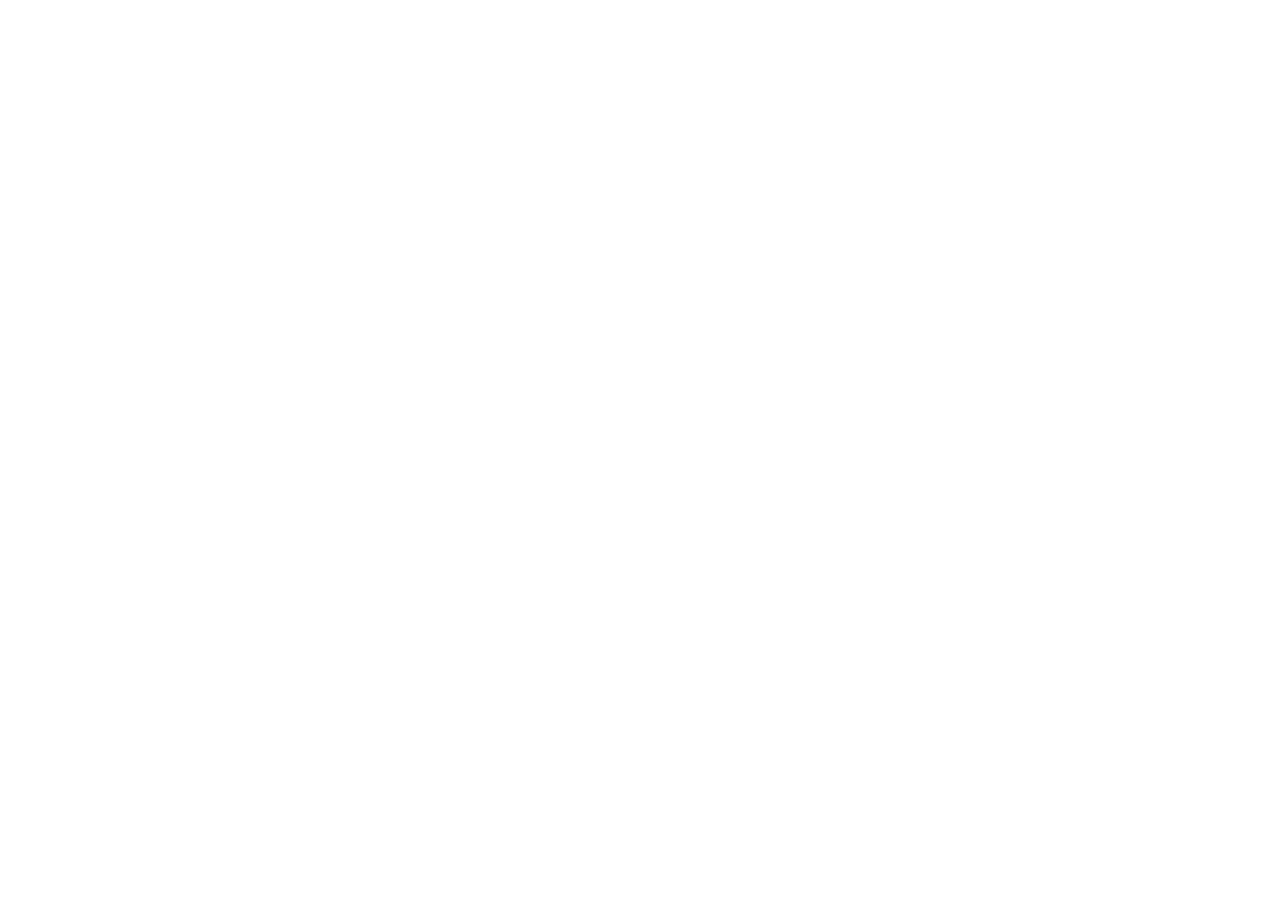
==== TEST.HTML @ f23ba965 "Create TEST.HTML" ====
<!DOCTYPE html>
<HTML>
  <head>
    <link rel= "stylesheet" href="stylesheet.css>
    </head>
    <body>
    
  <ul>
      <li> Hello</li>
      <li>test</li>
      <li>more text</li>
  </ul>
  </body>
  </html>
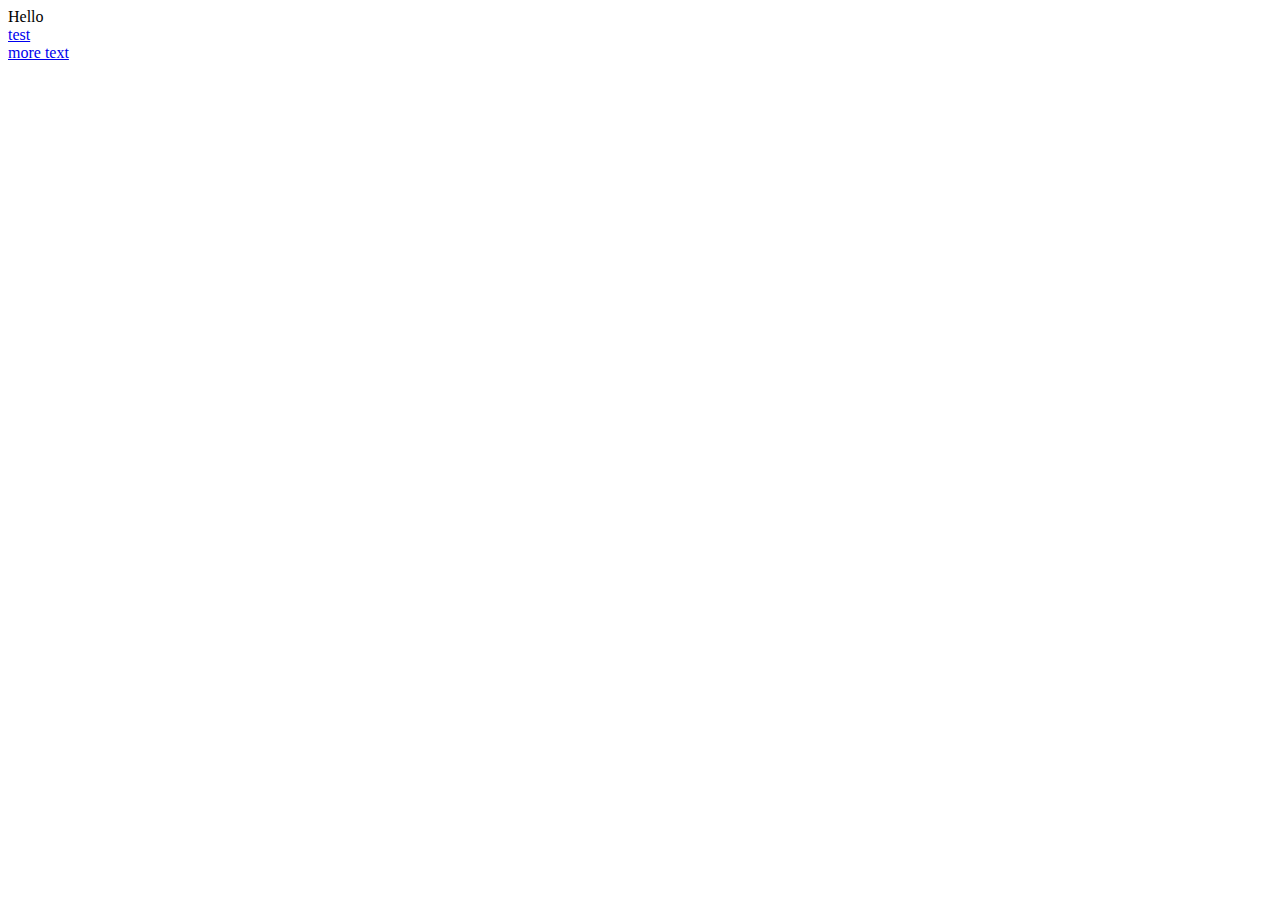
==== commit 7497e186: "Update TEST.HTML" ====
--- a/TEST.HTML
+++ b/TEST.HTML
@@ -1,14 +1,13 @@
 <!DOCTYPE html>
 <HTML>
   <head>
-    <link rel= "stylesheet" href="stylesheet.css>
-    </head>
-    <body>
-    
-  <ul>
-      <li> Hello</li>
-      <li>test</li>
-      <li>more text</li>
-  </ul>
-  </body>
-  </html>
+    <link rel= "stylesheet" href="STYLESHEET.CSS>
+   </head>
+   <body>
+             <ul>
+                     <li><a href="#">Hello</a></li>
+                     <li><a href="#">test</a></li>
+                     <li><a href="#">more text</a></li>
+            </ul>
+   </body>
+   </html>
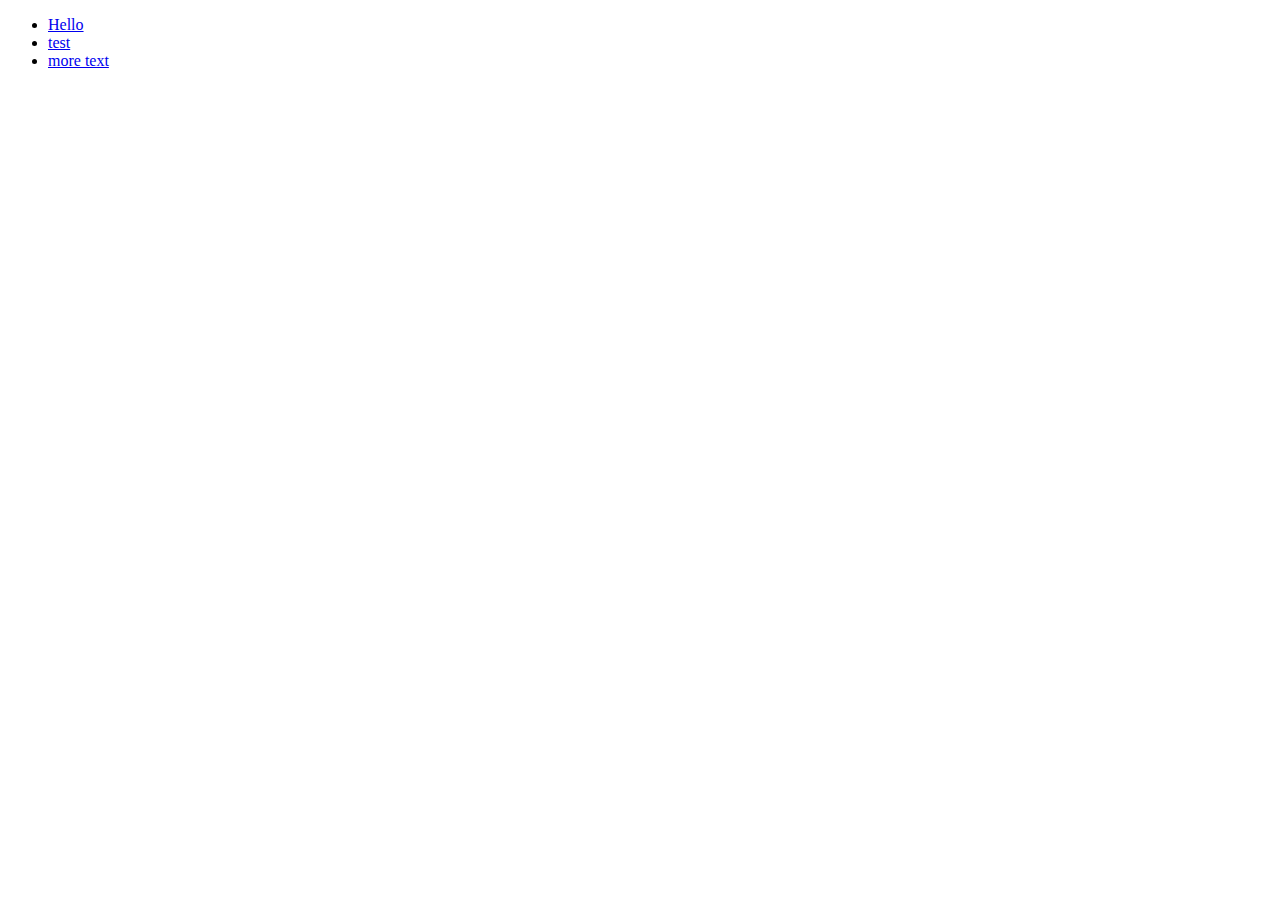
==== commit d13e19f5: "Update TEST.HTML" ====
--- a/TEST.HTML
+++ b/TEST.HTML
@@ -1,7 +1,7 @@
 <!DOCTYPE html>
 <HTML>
   <head>
-    <link rel= "stylesheet" href="STYLESHEET.CSS>
+    <link rel= "stylesheet" href="STYLESHEET.CSS">
    </head>
    <body>
              <ul>
--- a/STYLESHEET.CSS
+++ b/STYLESHEET.CSS
@@ -0,0 +1,5 @@
+
+p {
+	color: red;
+	text-align: center;
+}
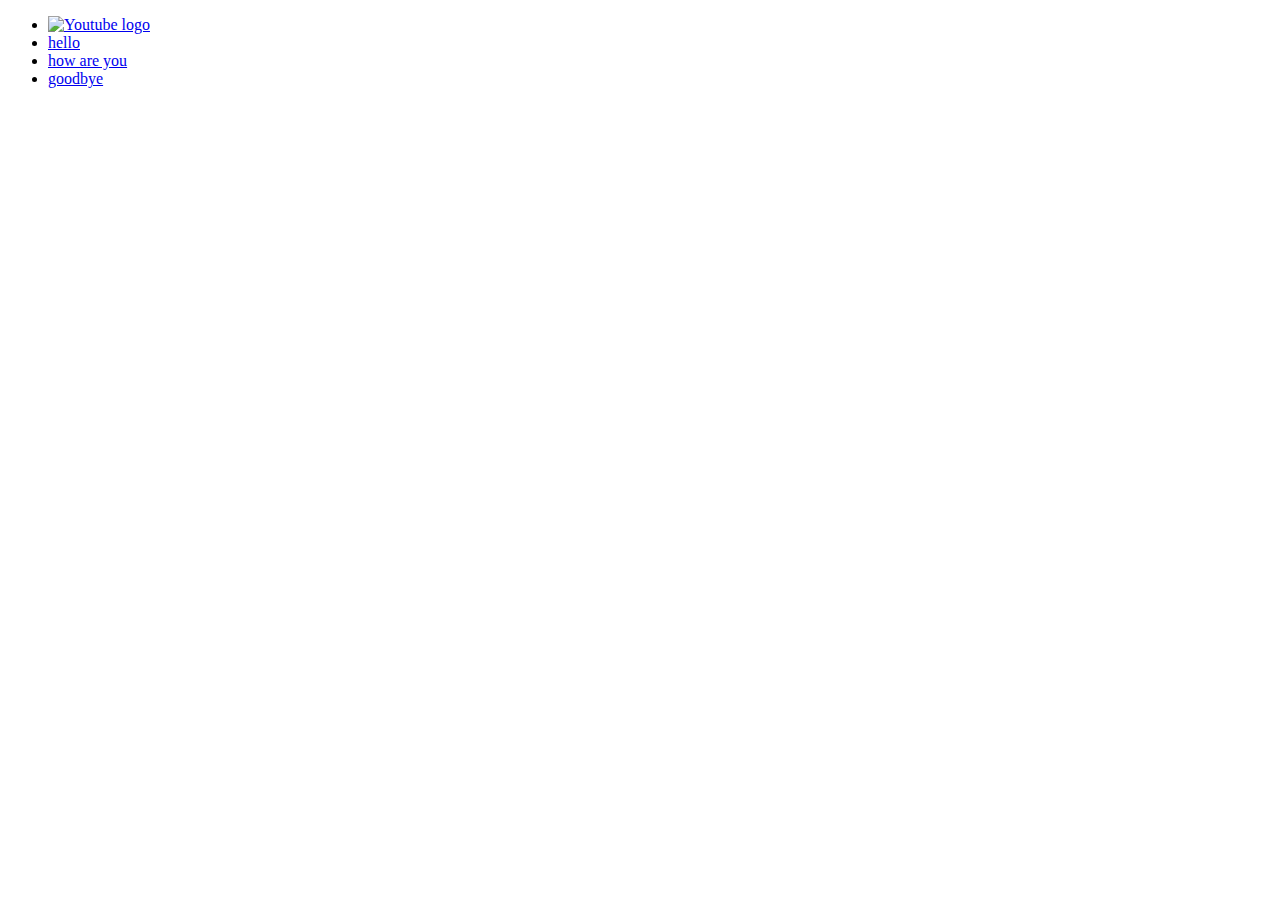
==== commit c04f1459: "Update TEST.HTML" ====
--- a/TEST.HTML
+++ b/TEST.HTML
@@ -1,13 +1,14 @@
 <!DOCTYPE html>
-<HTML>
-  <head>
-    <link rel= "stylesheet" href="STYLESHEET.CSS">
-   </head>
-   <body>
-             <ul>
-                     <li><a href="#">Hello</a></li>
-                     <li><a href="#">test</a></li>
-                     <li><a href="#">more text</a></li>
-            </ul>
-   </body>
-   </html>
+  <html>
+    <head>
+      <link rel="stylesheet" href="stylesheet3.css">
+    </head>
+    <body>
+      <ul> 
+        <li><a href="https://www.youtube.com/channel/UCXjie9qvhn5N9tm257PubwQ"><img src="new-youtube-logo.jpg" alt="Youtube logo" width="50" height="30"></a></li>
+        <li><a href="#">hello</a></li>
+        <li><a href="#">how are you</a></li>
+        <li><a href="#">goodbye</a></li>
+      </ul>
+    </body>
+  </html>
